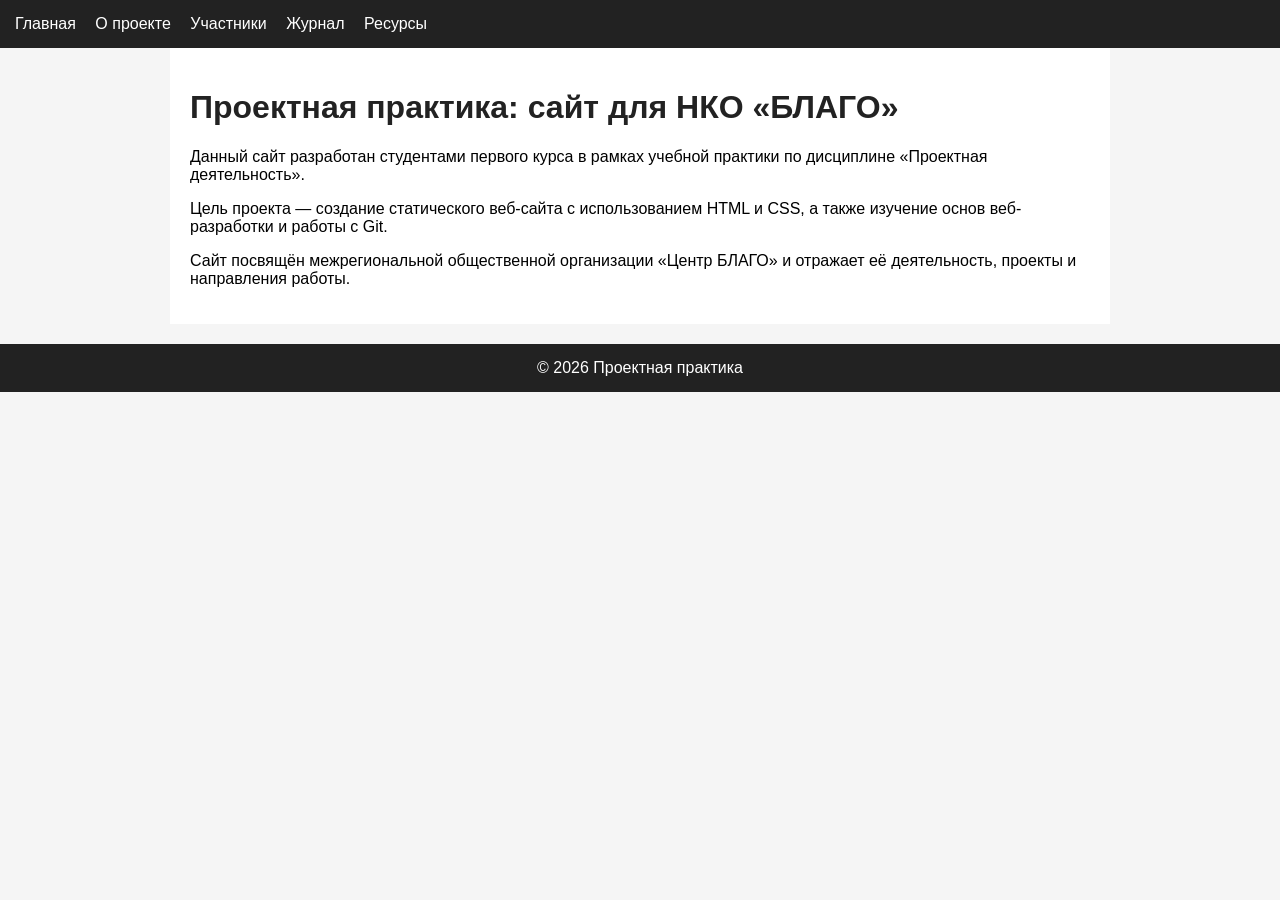
==== index.html @ fc8429ee "сделал основной код html для 5 страни и немного стилей" ====
<!DOCTYPE html>
<html lang="ru">
<head>
    <meta charset="UTF-8">
    <title>Главная</title>
    <link rel="stylesheet" href="style.css">
</head>
<body>

<header>
    <nav>
        <a href="index.html">Главная</a>
        <a href="about.html">О проекте</a>
        <a href="team.html">Участники</a>
        <a href="journal.html">Журнал</a>
        <a href="resources.html">Ресурсы</a>
    </nav>
</header>

<div class="container">
    <h1>Проектная практика: сайт для НКО «БЛАГО»</h1>

    <p>
        Данный сайт разработан студентами первого курса в рамках учебной практики по дисциплине 
        «Проектная деятельность».
    </p>

    <p>
        Цель проекта — создание статического веб-сайта с использованием HTML и CSS, а также 
        изучение основ веб-разработки и работы с Git.
    </p>

    <p>
        Сайт посвящён межрегиональной общественной организации «Центр БЛАГО» и отражает её 
        деятельность, проекты и направления работы.
    </p>
</div>

<footer>
    © 2026 Проектная практика
</footer>

</body>
</html>
---- style.css ----
body {
    font-family: Arial, sans-serif;
    margin: 0;
    background-color: #f5f5f5;
}

header {
    background-color: #222;
    color: white;
    padding: 15px;
}

nav a {
    color: white;
    margin-right: 15px;
    text-decoration: none;
}

    nav a:hover {
        text-decoration: underline;
    }

.container {
    padding: 20px;
    max-width: 900px;
    margin: auto;
    background: white;
}

h1 {
    color: #222;
}

footer {
    text-align: center;
    padding: 15px;
    background: #222;
    color: white;
    margin-top: 20px;
}
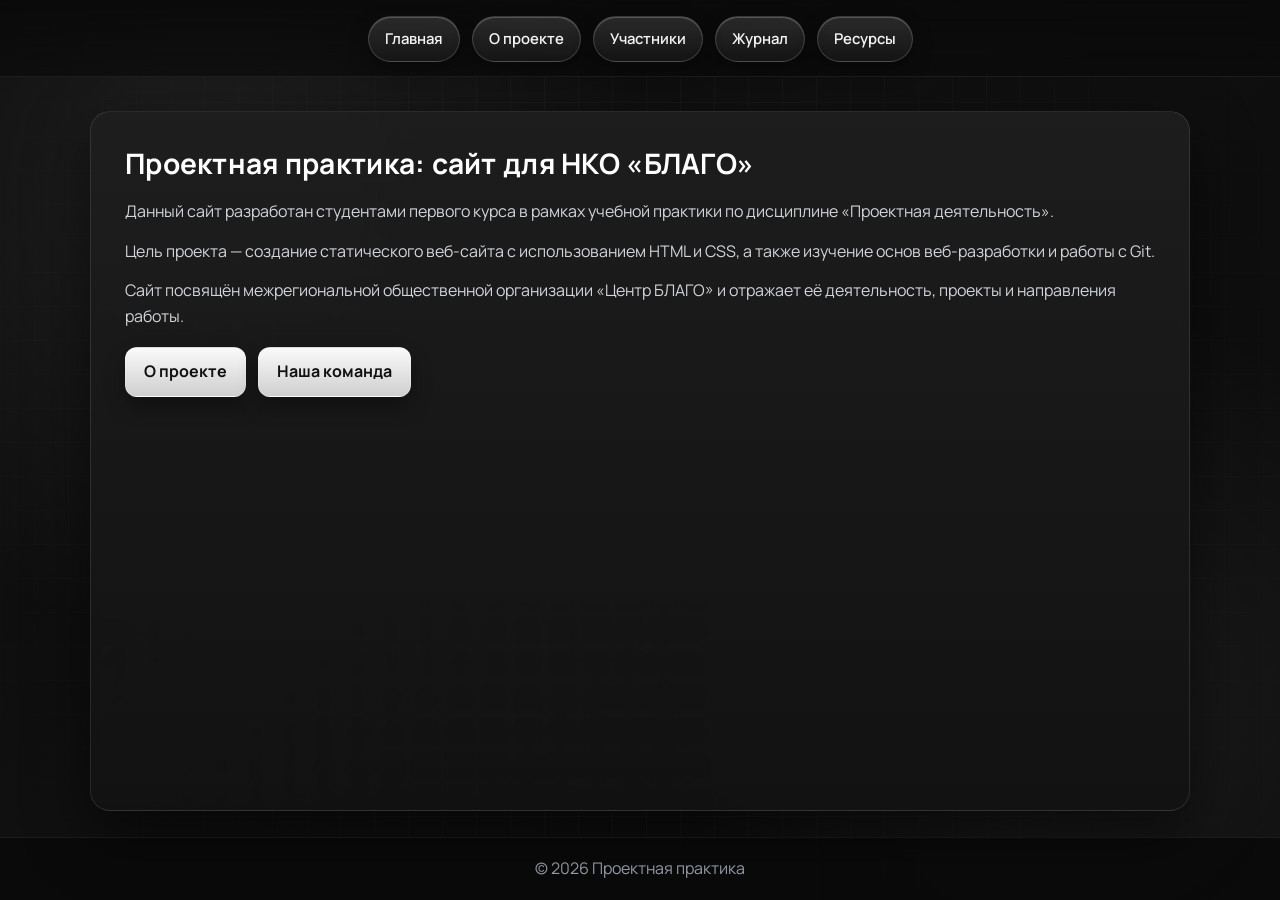
==== commit 507245b3: "front" ====
--- a/index.html
+++ b/index.html
@@ -34,6 +34,11 @@
         Сайт посвящён межрегиональной общественной организации «Центр БЛАГО» и отражает её 
         деятельность, проекты и направления работы.
     </p>
+
+    <div class="actions">
+        <a class="btn" href="about.html">О проекте</a>
+        <a class="btn" href="team.html">Наша команда</a>
+    </div>
 </div>
 
 <footer>
--- a/style.css
+++ b/style.css
@@ -1,40 +1,297 @@
+@import url("https://fonts.googleapis.com/css2?family=Manrope:wght@400;500;600;700&display=swap");
+
+* {
+    box-sizing: border-box;
+}
+
 body {
-    font-family: Arial, sans-serif;
     margin: 0;
-    background-color: #f5f5f5;
+    min-height: 100vh;
+    display: flex;
+    flex-direction: column;
+    font-family: "Manrope", "Segoe UI", Arial, sans-serif;
+    color: #e5e7eb;
+    background: #090909;
+    line-height: 1.6;
+    position: relative;
+    overflow-x: hidden;
+}
+
+body::before {
+    content: "";
+    position: fixed;
+    inset: 0;
+    z-index: -2;
+    background:
+        radial-gradient(circle at 15% 20%, rgba(255, 255, 255, 0.08), transparent 35%),
+        radial-gradient(circle at 85% 80%, rgba(255, 255, 255, 0.06), transparent 32%),
+        linear-gradient(135deg, #0a0a0a 0%, #101010 40%, #0c0c0c 100%);
+}
+
+body::after {
+    content: "";
+    position: fixed;
+    inset: 0;
+    z-index: -1;
+    pointer-events: none;
+    background-image: linear-gradient(rgba(255, 255, 255, 0.03) 1px, transparent 1px),
+        linear-gradient(90deg, rgba(255, 255, 255, 0.03) 1px, transparent 1px);
+    background-size: 34px 34px;
+    mask-image: radial-gradient(circle at center, black 40%, transparent 100%);
 }
 
 header {
-    background-color: #222;
-    color: white;
+    position: sticky;
+    top: 0;
+    z-index: 20;
+    padding: 16px 24px 14px;
+    background: linear-gradient(180deg, rgba(10, 10, 10, 0.95), rgba(10, 10, 10, 0.65));
+    backdrop-filter: blur(12px);
+    border-bottom: 1px solid rgba(255, 255, 255, 0.08);
+}
+
+nav {
+    max-width: 1100px;
+    margin: 0 auto;
+    display: flex;
+    align-items: center;
+    justify-content: center;
+    flex-wrap: wrap;
+    gap: 12px;
+}
+
+nav a {
+    color: #f3f4f6;
+    text-decoration: none;
+    font-weight: 600;
+    font-size: 0.93rem;
+    padding: 10px 16px;
+    border-radius: 999px;
+    border: 1px solid rgba(255, 255, 255, 0.16);
+    background: linear-gradient(180deg, rgba(255, 255, 255, 0.13), rgba(255, 255, 255, 0.04));
+    box-shadow: inset 0 1px 0 rgba(255, 255, 255, 0.2), 0 8px 20px rgba(0, 0, 0, 0.35);
+    transition: transform 0.2s ease, box-shadow 0.2s ease, border-color 0.2s ease;
+}
+
+nav a:hover {
+    transform: translateY(-2px);
+    border-color: rgba(255, 255, 255, 0.35);
+    box-shadow: inset 0 1px 0 rgba(255, 255, 255, 0.25), 0 12px 26px rgba(0, 0, 0, 0.45);
+}
+
+.container {
+    flex: 1;
+    width: min(1100px, calc(100% - 32px));
+    margin: 34px auto 26px;
+    padding: 34px;
+    background: linear-gradient(180deg, rgba(30, 30, 30, 0.92), rgba(18, 18, 18, 0.94));
+    border: 1px solid rgba(255, 255, 255, 0.1);
+    border-radius: 20px;
+    box-shadow: 0 25px 60px rgba(0, 0, 0, 0.55);
+    backdrop-filter: blur(4px);
+}
+
+h1 {
+    margin-top: 0;
+    margin-bottom: 18px;
+    color: #ffffff;
+    font-size: clamp(1.65rem, 2.2vw, 2.2rem);
+    line-height: 1.25;
+    letter-spacing: 0.01em;
+}
+
+h3 {
+    margin-bottom: 6px;
+    color: #f3f4f6;
+}
+
+p {
+    margin-top: 0;
+    margin-bottom: 14px;
+    color: #d1d5db;
+}
+
+ul {
+    margin: 0 0 14px;
+    padding-left: 20px;
+}
+
+li {
+    margin-bottom: 6px;
+}
+
+.hero_block {
+    margin-bottom: 22px;
+    padding: 16px 18px;
+    border-radius: 14px;
+    border: 1px solid rgba(255, 255, 255, 0.12);
+    background: linear-gradient(120deg, rgba(255, 255, 255, 0.08), rgba(255, 255, 255, 0.03));
+}
+
+.teams {
+    display: grid;
+    grid-template-columns: repeat(auto-fill, minmax(240px, 1fr));
+    gap: 15px;
+}
+
+.person {
+    border: 1px solid rgba(255, 255, 255, 0.12);
+    border-radius: 14px;
+    background: linear-gradient(180deg, rgba(42, 42, 42, 0.95), rgba(24, 24, 24, 0.95));
     padding: 15px;
-}
-
-nav a {
-    color: white;
-    margin-right: 15px;
+    transition: transform 0.2s ease, box-shadow 0.2s ease, border-color 0.2s ease;
+}
+
+.person:hover {
+    transform: translateY(-2px);
+    border-color: rgba(255, 255, 255, 0.24);
+    box-shadow: 0 12px 26px rgba(0, 0, 0, 0.45);
+}
+
+.person ul {
+    margin: 0;
+    padding: 0;
+    list-style: none;
+}
+
+.ikon {
+    font-size: 1.35rem;
+    margin-bottom: 6px;
+    filter: grayscale(100%);
+}
+
+.fio {
+    font-weight: 700;
+    color: #ffffff;
+    margin-bottom: 4px;
+}
+
+.who {
+    color: #d1d5db;
+    font-weight: 600;
+}
+
+.group {
+    color: #9ca3af;
+    font-size: 0.92rem;
+}
+
+.team-page .hero_block {
+    padding: 20px 22px;
+    border-radius: 16px;
+    background: linear-gradient(135deg, rgba(255, 255, 255, 0.12), rgba(255, 255, 255, 0.04));
+}
+
+.team-page .teams {
+    grid-template-columns: repeat(auto-fill, minmax(260px, 1fr));
+    gap: 16px;
+}
+
+.team-page .person {
+    position: relative;
+    overflow: hidden;
+}
+
+.team-page .person::after {
+    content: "";
+    position: absolute;
+    right: -30px;
+    top: -30px;
+    width: 90px;
+    height: 90px;
+    border-radius: 50%;
+    background: radial-gradient(circle, rgba(255, 255, 255, 0.12), transparent 70%);
+    pointer-events: none;
+}
+
+.team-page .ikon {
+    margin-bottom: 10px;
+    font-size: 0;
+    line-height: 0;
+}
+
+.team-page .ikon::before {
+    content: "👤";
+    display: inline-flex;
+    width: 42px;
+    height: 42px;
+    border-radius: 12px;
+    align-items: center;
+    justify-content: center;
+    font-size: 1.2rem;
+    color: #f3f4f6;
+    border: 1px solid rgba(255, 255, 255, 0.18);
+    background: linear-gradient(180deg, rgba(255, 255, 255, 0.2), rgba(255, 255, 255, 0.06));
+    box-shadow: inset 0 1px 0 rgba(255, 255, 255, 0.2);
+}
+
+.team-page .who {
+    display: inline-flex;
+    margin-top: 2px;
+    margin-bottom: 4px;
+    padding: 4px 10px;
+    border-radius: 999px;
+    border: 1px solid rgba(255, 255, 255, 0.15);
+    background: rgba(255, 255, 255, 0.08);
+    font-size: 0.82rem;
+}
+
+a {
+    color: #f9fafb;
+}
+
+button,
+.btn {
+    display: inline-flex;
+    align-items: center;
+    justify-content: center;
+    gap: 8px;
+    padding: 11px 18px;
+    border-radius: 12px;
+    border: 1px solid rgba(255, 255, 255, 0.2);
+    background: linear-gradient(180deg, #fafafa 0%, #cfcfcf 100%);
+    color: #111111;
+    font-weight: 700;
     text-decoration: none;
-}
-
-    nav a:hover {
-        text-decoration: underline;
-    }
-
-.container {
-    padding: 20px;
-    max-width: 900px;
-    margin: auto;
-    background: white;
-}
-
-h1 {
-    color: #222;
+    cursor: pointer;
+    transition: transform 0.2s ease, box-shadow 0.2s ease;
+    box-shadow: 0 10px 20px rgba(0, 0, 0, 0.35);
+}
+
+button:hover,
+.btn:hover {
+    transform: translateY(-2px);
+    box-shadow: 0 14px 24px rgba(0, 0, 0, 0.45);
+}
+
+.actions {
+    margin-top: 18px;
+    display: flex;
+    flex-wrap: wrap;
+    gap: 12px;
 }
 
 footer {
     text-align: center;
-    padding: 15px;
-    background: #222;
-    color: white;
-    margin-top: 20px;
-}
+    padding: 18px;
+    background: rgba(10, 10, 10, 0.9);
+    color: #9ca3af;
+    margin-top: auto;
+    border-top: 1px solid rgba(255, 255, 255, 0.08);
+}
+
+@media (max-width: 700px) {
+    header {
+        padding: 12px 14px;
+    }
+
+    nav a {
+        font-size: 0.9rem;
+    }
+
+    .container {
+        width: calc(100% - 20px);
+        margin-top: 16px;
+        padding: 20px 16px 22px;
+    }
+}
